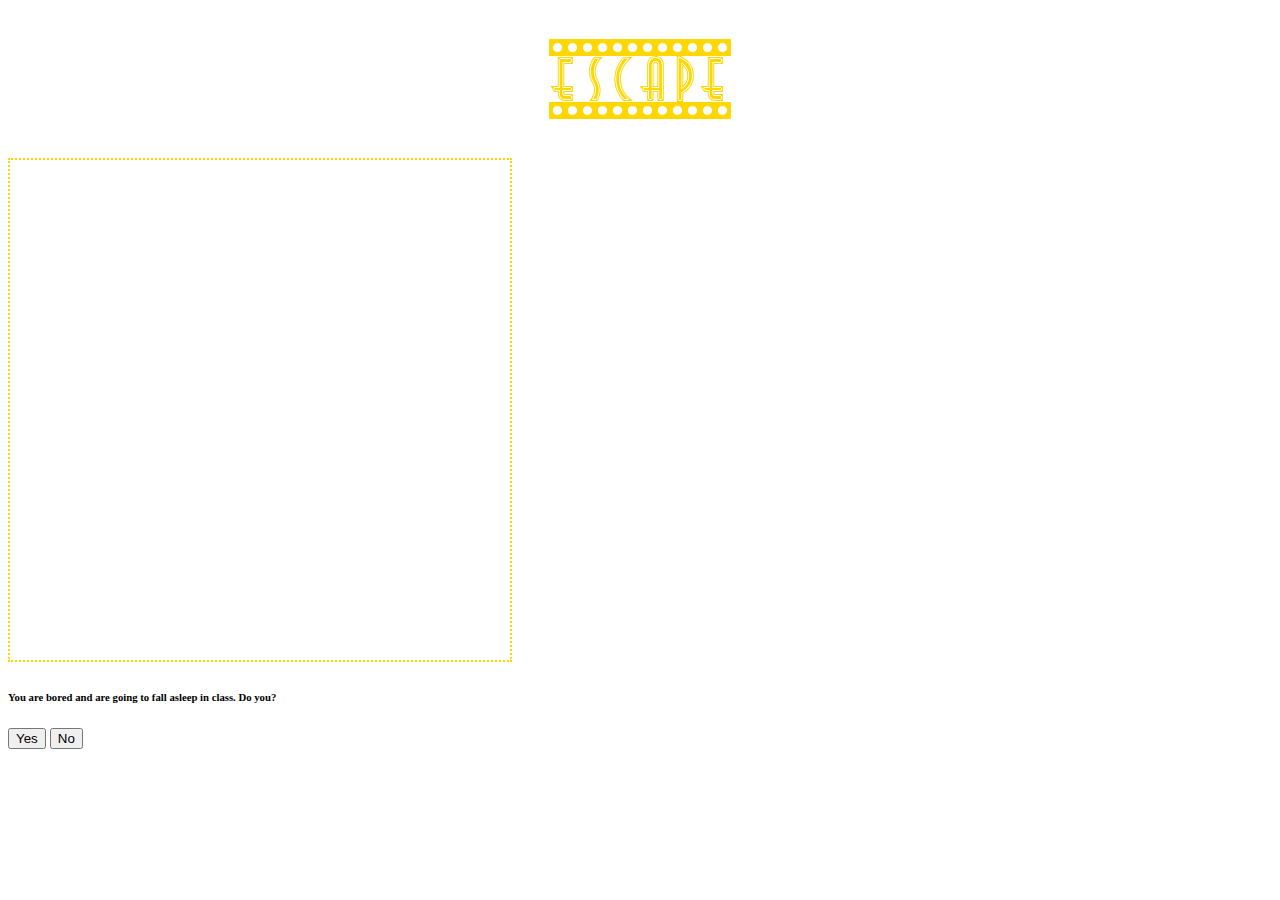
==== horror.html @ 40d70248 "home" ====
<!DOCTYPE html>
<html>
    <head>
        <title>Horror</title>
        <link rel="stylesheet" href="style.css">
        <script type="text/javascript" src="script.js"></script>
    </head>
    <body id="horrorpage">
        <h1>Escape</h1>
         <video id="screen" width="500" height="500" autoplay loop>
       <source src="loud.mp4" type="video/mp4">
                 </video>
                 <br>
                 <h6>You are bored and are going to fall asleep in class. Do you?</h6>
<button id="choiceOne">Yes</button>
<button id="choiceTwo">No</button>
</body>
</html>
---- style.css ----
#home{
    background-image:url("https://d2v9y0dukr6mq2.cloudfront.net/video/thumbnail/RJZZIy2/movie-theater-cloth-curtains-open_v1nh4alzz__F0003.png");
    background-repeat:no-repeat;
    background-size:cover;
    text-align:center;
}
#buttons{
display:flex;
justify-content:center;
}
.fpage{
    text-align:center;
    width:300px;
    height:300px;
    font-size:18pt;
}

 @font-face {
  font-family: "scaryFont";
  src: url(GloriaHallelujah.ttf);
}
#horror{
background-image:url("https://cdn1us.denofgeek.com/sites/denofgeekus/files/2016/10/tales-from-the-crypt-comics.png");
background-repeat:no-repeat;
background-size:cover;
font-family:scaryFont;
color:aliceblue;
font-size:36px;
}
 @font-face {
  font-family: "showtimeFont";
  src: url(Showtime.ttf);
}

 h1 {
    text-align: center;
    font-family:showtimeFont;
    font-size:60px;
    color:gold;
    }

@font-face {
font-family: "romanticFont";
src: url(Pacifico-Regular.ttf);
}
#romance{
background-image:url("https://previews.123rf.com/images/sapunkele/sapunkele1610/sapunkele161000022/63718277-pop-art-beautiful-woman-and-man-kissing-cartoon-romantic-couple-in-love-vintage-advertising-poster-f.jpg");
background-size:cover;
background-repeat: no-repeat;
margin-left:50px;
font-family:romanticFont;
color: cadetblue;
font-size:44px;
}
#screen{
    border:gold dotted 2px;
}
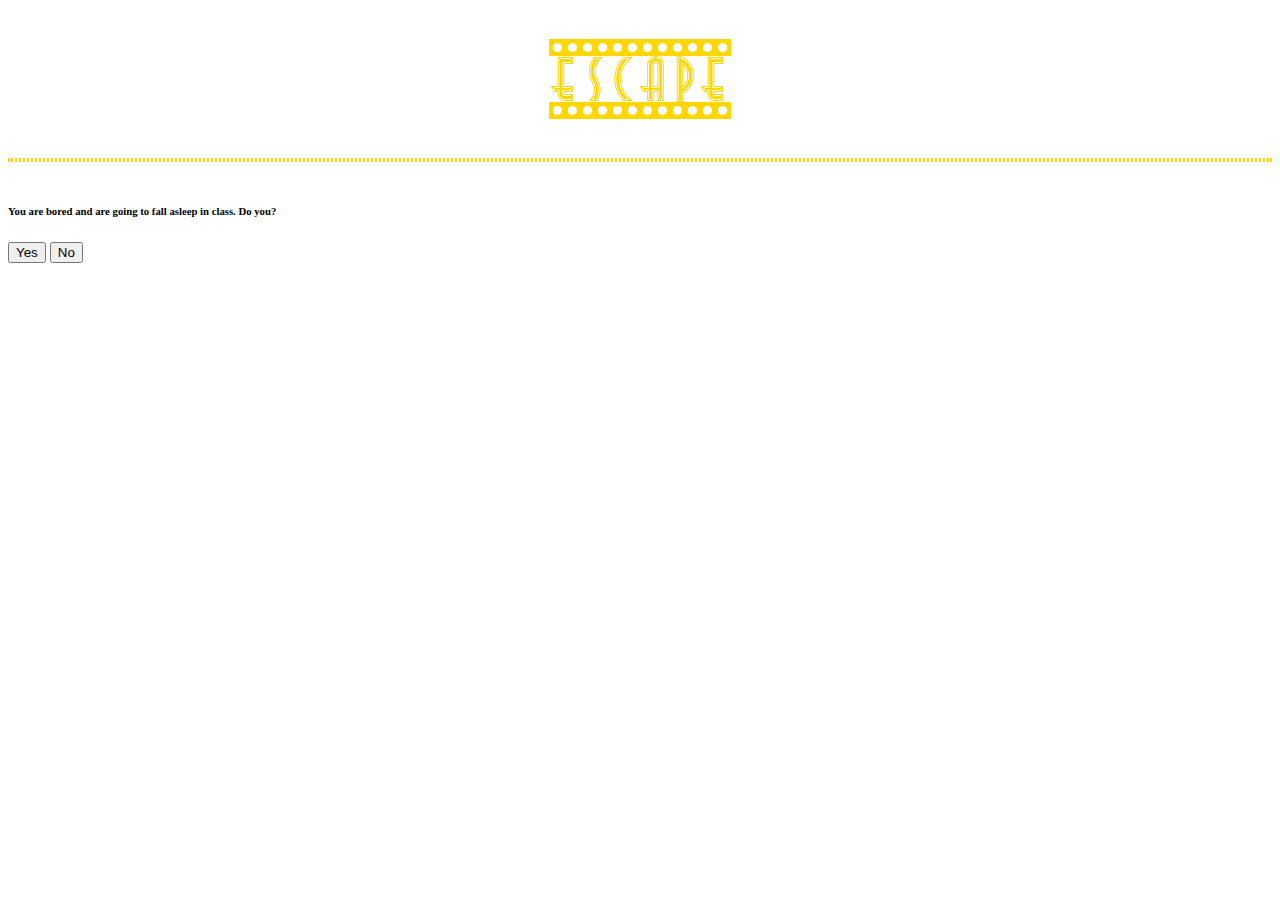
==== commit 16ce0413: "JavaWorks" ====
--- a/horror.html
+++ b/horror.html
@@ -1,18 +1,20 @@
 <!DOCTYPE html>
 <html>
     <head>
-        <title>Horror</title>
+            <title>Horror</title>
         <link rel="stylesheet" href="style.css">
-        <script type="text/javascript" src="script.js"></script>
+        <script src="jquery.js"></script>
+       <script src="script.js"></script>
     </head>
     <body id="horrorpage">
         <h1>Escape</h1>
-         <video id="screen" width="500" height="500" autoplay loop>
-       <source src="loud.mp4" type="video/mp4">
-                 </video>
+         <div id="screen"></div>
                  <br>
                  <h6>You are bored and are going to fall asleep in class. Do you?</h6>
-<button id="choiceOne">Yes</button>
+<button  id="choiceOne">Yes</button>
 <button id="choiceTwo">No</button>
 </body>
+<script src="https://ajax.googleapis.com/ajax/libs/jquery/2.1.1/jquery.min.js"></script>
+    <script src='js/script.js'></script>
+    <script src="script.js" async defer> </script>
 </html>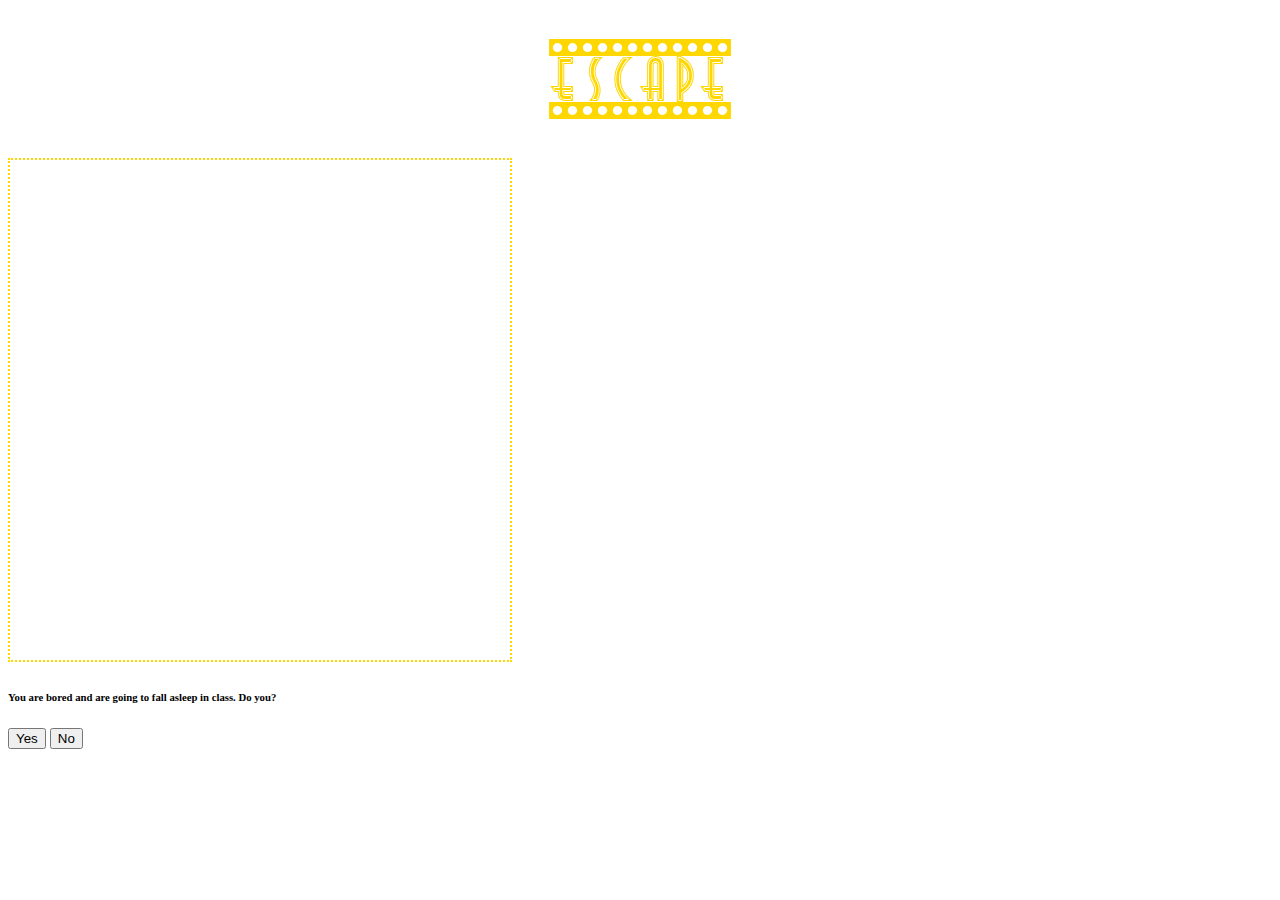
==== commit d91eb03e: "JavaWorks" ====
--- a/horror.html
+++ b/horror.html
@@ -1,20 +1,22 @@
 <!DOCTYPE html>
 <html>
     <head>
-            <title>Horror</title>
+        <title>Horror</title>
         <link rel="stylesheet" href="style.css">
-        <script src="jquery.js"></script>
-       <script src="script.js"></script>
+        <script type="text/javascript" src="script.js"></script>
     </head>
     <body id="horrorpage">
         <h1>Escape</h1>
-         <div id="screen"></div>
+         <video id="screen" width="500" height="500" autoplay loop>
+       <source src="loud.mp4" type="video/mp4">
+                 </video>
                  <br>
                  <h6>You are bored and are going to fall asleep in class. Do you?</h6>
-<button  id="choiceOne">Yes</button>
+<button id="choiceOne">Yes</button>
 <button id="choiceTwo">No</button>
 </body>
 <script src="https://ajax.googleapis.com/ajax/libs/jquery/2.1.1/jquery.min.js"></script>
     <script src='js/script.js'></script>
     <script src="script.js" async defer> </script>
+        <script type="text/javascript" src="script.js"></script>
 </html>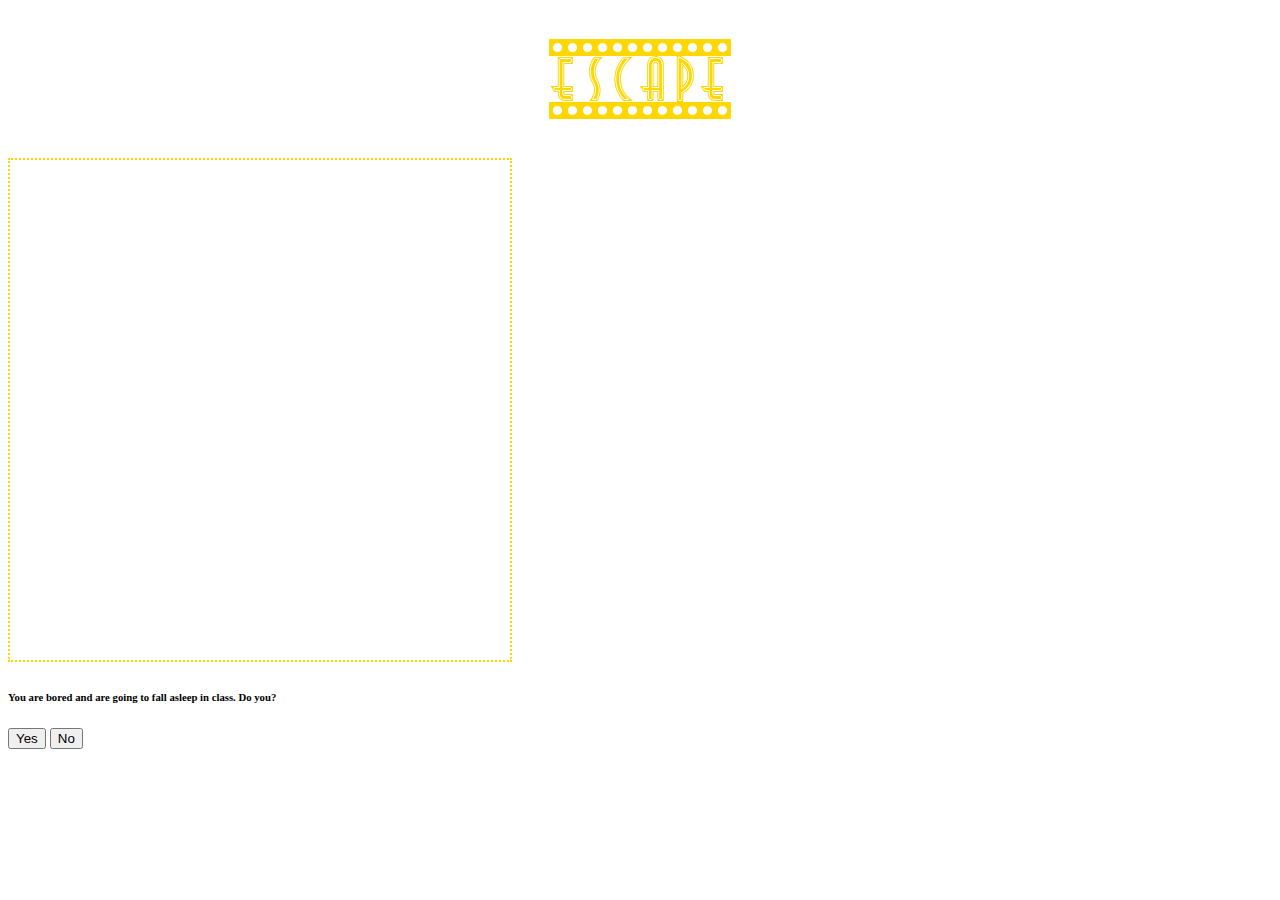
==== commit ca9b8430: "DidSceneOne" ====
--- a/horror.html
+++ b/horror.html
@@ -11,9 +11,11 @@
        <source src="loud.mp4" type="video/mp4">
                  </video>
                  <br>
-                 <h6>You are bored and are going to fall asleep in class. Do you?</h6>
+<div id="story">
+     <h6 id="caption">You are bored and are going to fall asleep in class. Do you?</h6>
 <button id="choiceOne">Yes</button>
 <button id="choiceTwo">No</button>
+</div>
 </body>
 <script src="https://ajax.googleapis.com/ajax/libs/jquery/2.1.1/jquery.min.js"></script>
     <script src='js/script.js'></script>
--- a/style.css
+++ b/style.css
@@ -15,16 +15,12 @@
     font-size:18pt;
 }
 
- @font-face {
-  font-family: "scaryFont";
-  src: url(GloriaHallelujah.ttf);
-}
 #horror{
-background-image:url("https://cdn1us.denofgeek.com/sites/denofgeekus/files/2016/10/tales-from-the-crypt-comics.png");
+background-image:url("https://www.amnesty.org/remote.axd/aineupstrmediaprd.blob.core.windows.net/media/8132/191051_an_empty_chair_and_hanging_light_bulb_in_a_dark_room_.jpg?center=0.5,0.5&preset=fixed_1200_630");
 background-repeat:no-repeat;
 background-size:cover;
-font-family:scaryFont;
-color:aliceblue;
+font-family: 'Nosifer', cursive;
+color:red;
 font-size:36px;
 }
  @font-face {
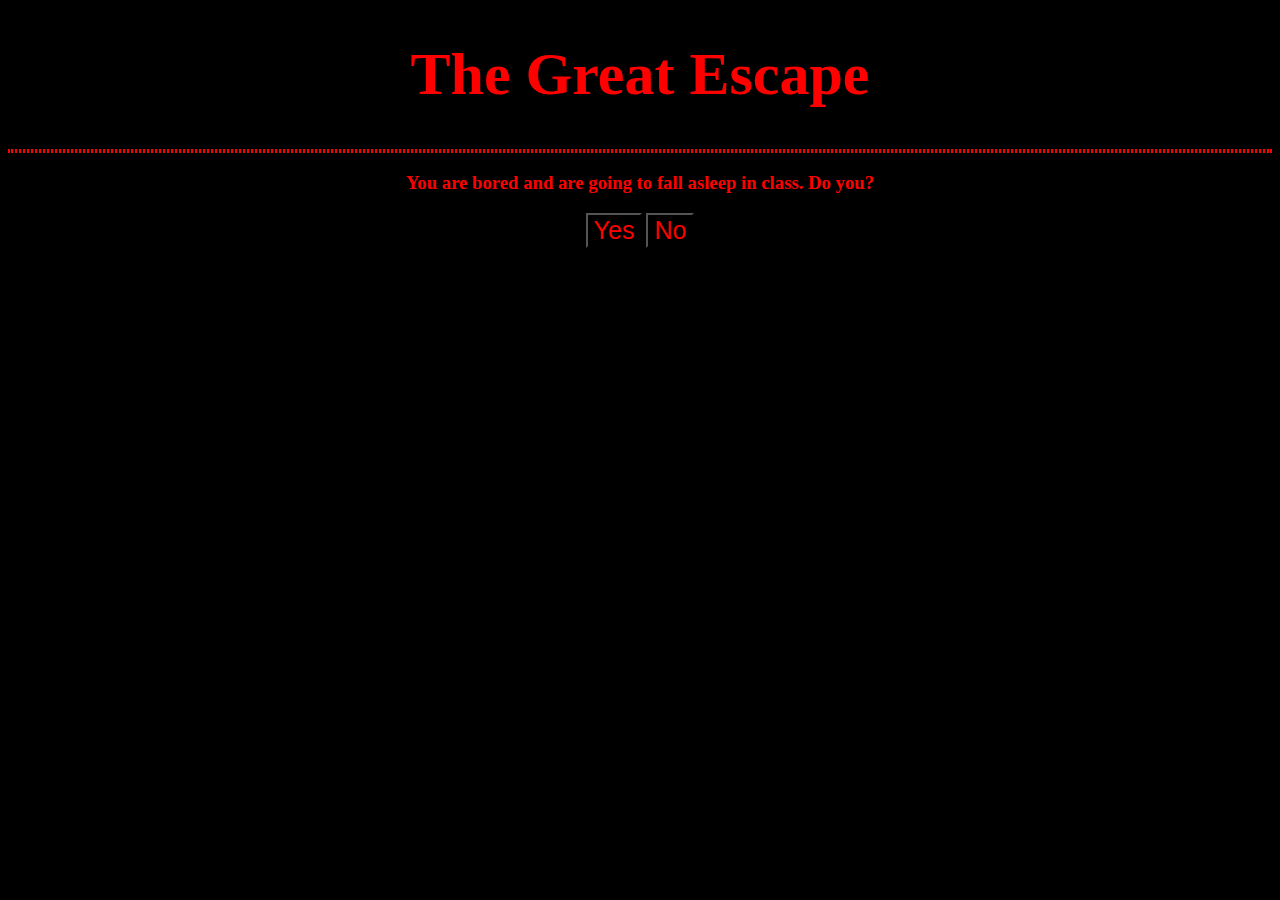
==== commit 01340a9d: "IFinished" ====
--- a/horror.html
+++ b/horror.html
@@ -6,19 +6,20 @@
         <script type="text/javascript" src="script.js"></script>
     </head>
     <body id="horrorpage">
-        <h1>Escape</h1>
-         <video id="screen" width="500" height="500" autoplay loop>
-       <source src="loud.mp4" type="video/mp4">
-                 </video>
-                 <br>
+        <h1 class="heading">The Great Escape</h1>
+                 <div id="choices"></div>
 <div id="story">
-     <h6 id="caption">You are bored and are going to fall asleep in class. Do you?</h6>
-<button id="choiceOne">Yes</button>
-<button id="choiceTwo">No</button>
+    <div>
+     <h3 id="caption">You are bored and are going to fall asleep in class. Do you?</h3>
+     </div>
+     <div id="box">
+<button class="choiceOne btn">Yes</button>
+<button class="choiceTwo btn">No</button>
+</div>
 </div>
 </body>
 <script src="https://ajax.googleapis.com/ajax/libs/jquery/2.1.1/jquery.min.js"></script>
-    <script src='js/script.js'></script>
-    <script src="script.js" async defer> </script>
-        <script type="text/javascript" src="script.js"></script>
-</html>+    
+    <!--<script src="script.js" async defer> </script>-->
+    <script type="text/javascript" src="script.js"></script>
+</html>
--- a/style.css
+++ b/style.css
@@ -1,8 +1,10 @@
 #home{
-    background-image:url("https://d2v9y0dukr6mq2.cloudfront.net/video/thumbnail/RJZZIy2/movie-theater-cloth-curtains-open_v1nh4alzz__F0003.png");
+    background-color:black;
     background-repeat:no-repeat;
     background-size:cover;
     text-align:center;
+    color:white;
+    
 }
 #buttons{
 display:flex;
@@ -16,38 +18,45 @@
 }
 
 #horror{
-background-image:url("https://www.amnesty.org/remote.axd/aineupstrmediaprd.blob.core.windows.net/media/8132/191051_an_empty_chair_and_hanging_light_bulb_in_a_dark_room_.jpg?center=0.5,0.5&preset=fixed_1200_630");
-background-repeat:no-repeat;
-background-size:cover;
-font-family: 'Nosifer', cursive;
-color:red;
+background-color:black;
+border:white dotted 1px;
+width:100px;
+height:50px;
 font-size:36px;
+color:white;
 }
- @font-face {
-  font-family: "showtimeFont";
-  src: url(Showtime.ttf);
-}
-
- h1 {
+ .heading {
     text-align: center;
     font-family:showtimeFont;
     font-size:60px;
-    color:gold;
     }
 
-@font-face {
-font-family: "romanticFont";
-src: url(Pacifico-Regular.ttf);
+#choices{
+    border:red dotted 2px;
 }
-#romance{
-background-image:url("https://previews.123rf.com/images/sapunkele/sapunkele1610/sapunkele161000022/63718277-pop-art-beautiful-woman-and-man-kissing-cartoon-romantic-couple-in-love-vintage-advertising-poster-f.jpg");
-background-size:cover;
-background-repeat: no-repeat;
-margin-left:50px;
-font-family:romanticFont;
-color: cadetblue;
-font-size:44px;
+#horrorpage{
+    background-color: black;
+    color:red;
+    text-align: center
 }
-#screen{
-    border:gold dotted 2px;
-}+.btn{
+    background-color: transparent;
+    color:red;
+    font-size:25px;
+    border-color:black;
+}
+
+#romancepage{
+    background-color: pink;
+    color:#f442dc;
+    text-align: center
+}
+.btn2{
+    background-color: transparent;
+    color:#f442dc;
+    font-size:25px;
+    border-color:pink;
+}
+#screen2{
+    border:#f442dc dotted 2px;
+}
